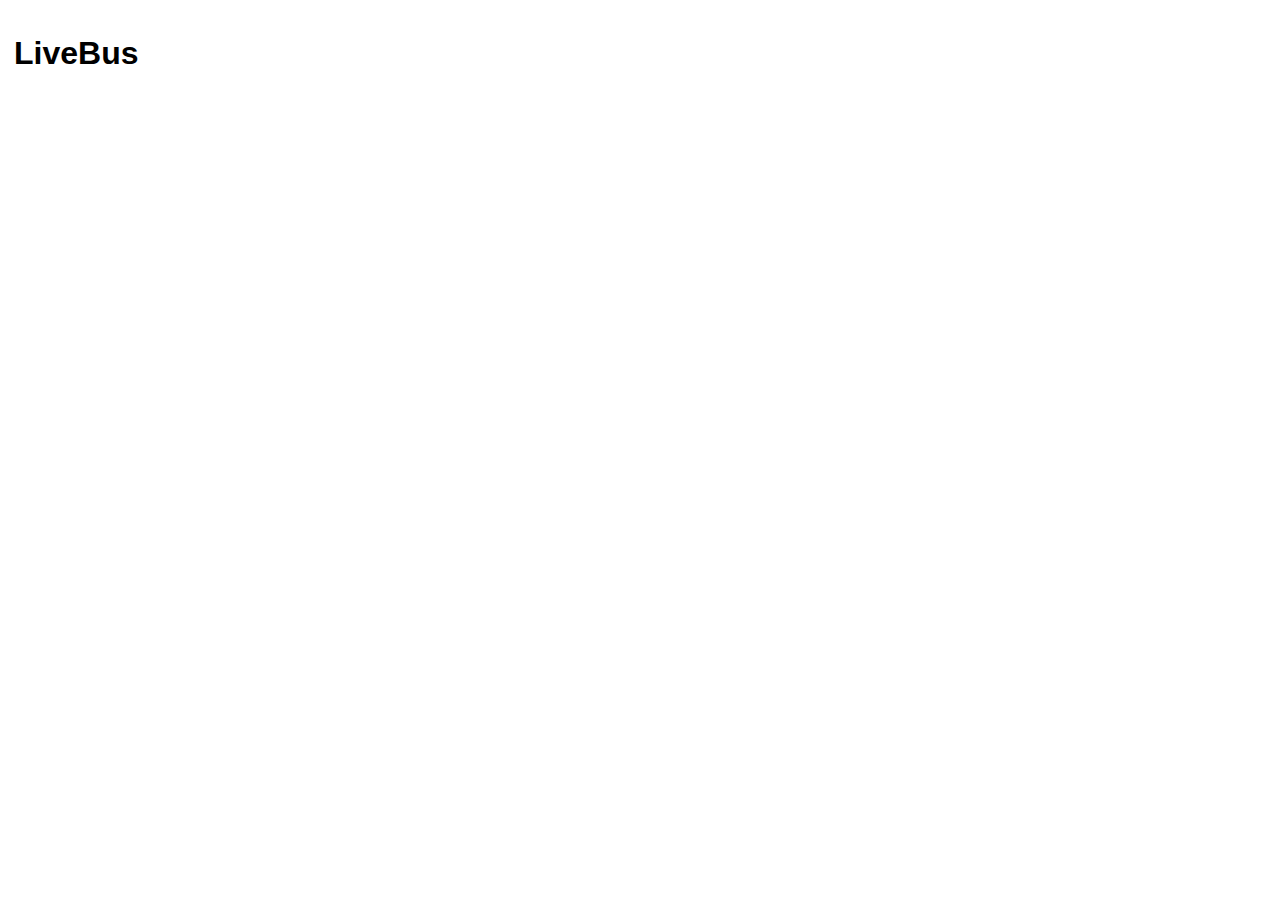
==== index.html @ 3c683938 "Added headsign js file and removed prediction message" ====
<!DOCTYPE html>
<html>
    <head>
        <title>LiveBus</title>

        <base href="index.html" target="_blank">

        <meta charset="UTF-8">
        <meta name="viewport" content="width=device-width, initial-scale=1.0">
        <meta http-equiv="refresh" content="600"> <!-- Refresh every 10 mins -->
        <meta name="description" content="Live Bus information from MBTA API">

        <link rel="stylesheet" type="text/css" href="stylesheet.css">
        <!-- <link rel="stylesheet" type="text/css" href="dev.css"> -->
    </head>

    <body>
        <h1>LiveBus</h1>
        <div id="run">
        </div>

        <!-- scripts (placed at the end of the body b/c apparently it's faster) -->
        <!-- <script type="text/javascript" src="https://ajax.googleapis.com/ajax/libs/jquery/3.3.1/jquery.min.js"></script> -->
        <script type="text/javascript" src="headsigns.js"></script>
        <script type="text/javascript" src="cookiectl.js"></script>
        <script type="text/javascript" src="jquery.js"></script>
        <script type="text/javascript" src="stop.js"></script>
        <script type="text/javascript" src="runner.js"></script>
        <script type="text/javascript" src="stoprot.js"></script>
    </body>
</html>
---- stylesheet.css ----
* {
    border-radius: 20px;
    padding: 2px;
    font-family: "Helvetica Neue", Helvetica, sans-serif;
}

li {
    list-style-type:none;
    border: 1px solid black;
}


input {
    width: 60px;
}

.stop {
    display:inline-block;
}


h1.busnum  {
    display:inline-block;
    width:50%;
    text-align: center;
    font-size: 40px;
    margin:0px;
}

div.busdest  {
    display:inline-block;
    width:49%;
    text-align: center;
}

.bus ul li {
    display:inline-block;
}

li.buspred {
    width:50%;
    font-size: 25px;
    text-align: center;
}

.stop {
    width:100%;
    height:100%;
    display:inline-block;
}
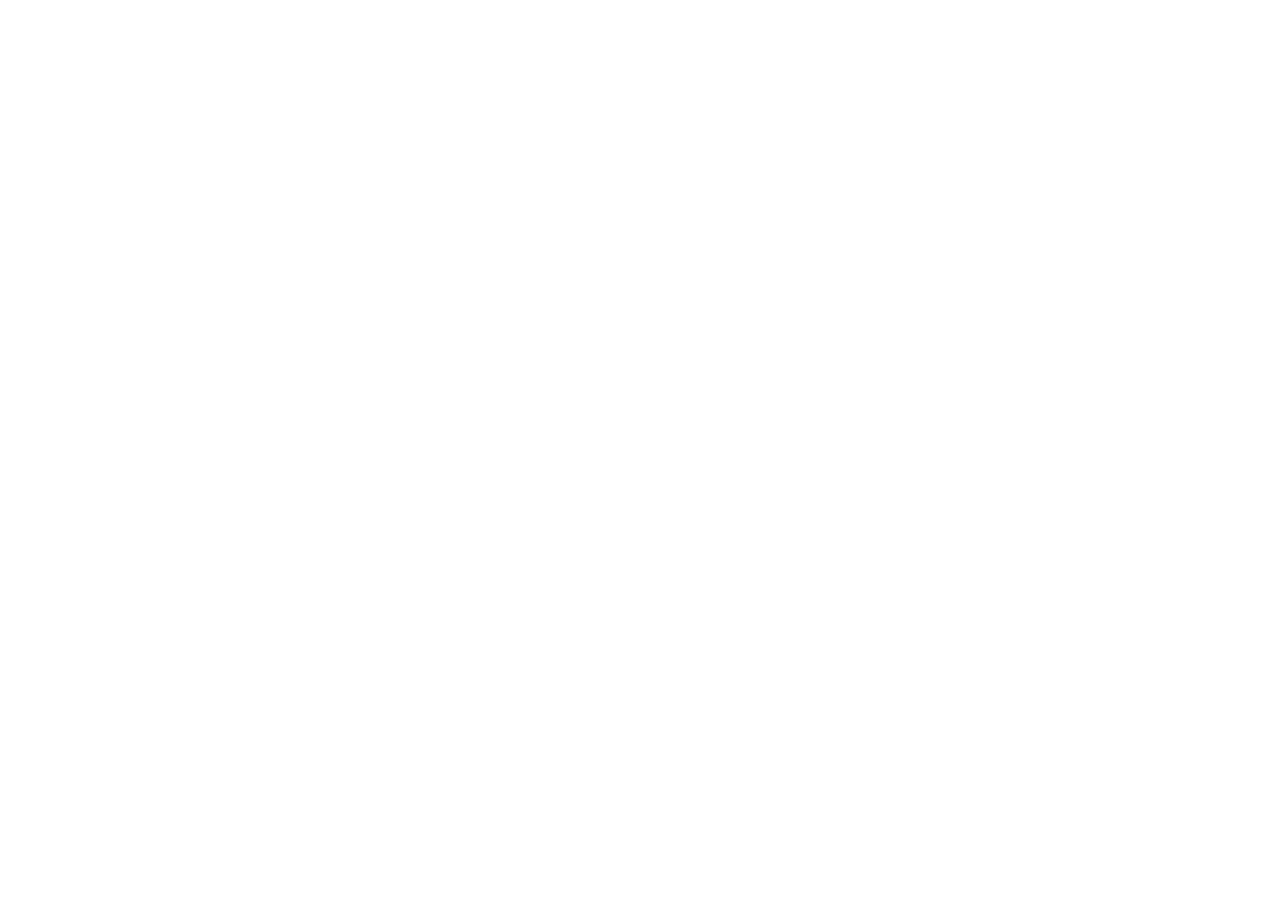
==== commit 34e74634: "Implemented basic headsigns and formating" ====
--- a/index.html
+++ b/index.html
@@ -15,7 +15,6 @@
     </head>
 
     <body>
-        <h1>LiveBus</h1>
         <div id="run">
         </div>
 
--- a/stylesheet.css
+++ b/stylesheet.css
@@ -6,9 +6,11 @@
 
 li {
     list-style-type:none;
+}
+
+.bus {
     border: 1px solid black;
 }
-
 
 input {
     width: 60px;
@@ -21,16 +23,18 @@
 
 h1.busnum  {
     display:inline-block;
-    width:50%;
+    width:10%;
     text-align: center;
     font-size: 40px;
     margin:0px;
+    background-color:yellow;
 }
 
 div.busdest  {
     display:inline-block;
-    width:49%;
-    text-align: center;
+    text-align: left;
+    font-size:25px;
+    padding-left:3%;
 }
 
 .bus ul li {
@@ -38,7 +42,7 @@
 }
 
 li.buspred {
-    width:50%;
+    width:200px;
     font-size: 25px;
     text-align: center;
 }
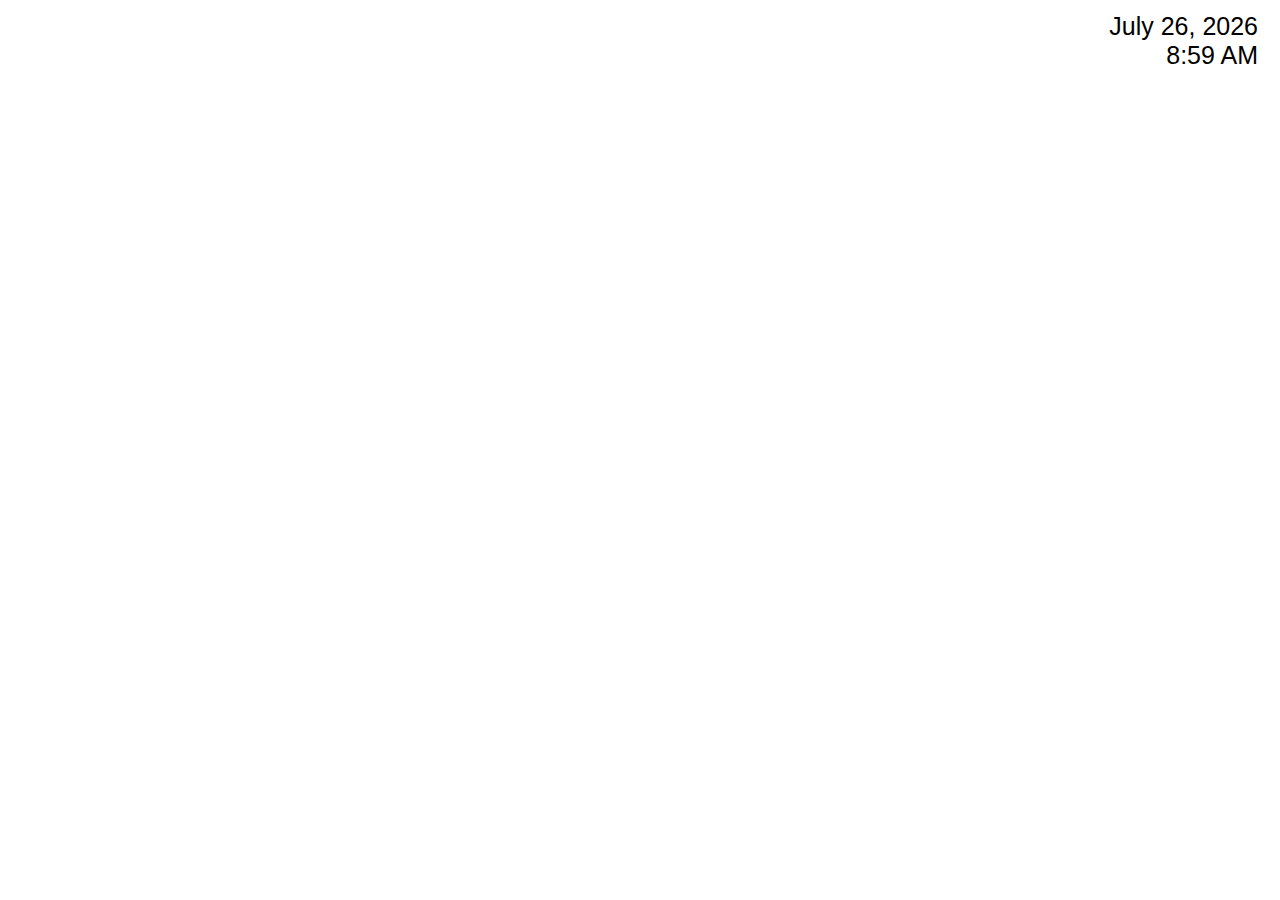
==== commit e44f8454: "added hardcoding for 1369 Central" ====
--- a/index.html
+++ b/index.html
@@ -8,6 +8,7 @@
         <meta charset="UTF-8">
         <meta name="viewport" content="width=device-width, initial-scale=1.0">
         <meta http-equiv="refresh" content="600"> <!-- Refresh every 10 mins -->
+        <meta http-equiv="cache-control" content="no-cache" />
         <meta name="description" content="Live Bus information from MBTA API">
 
         <link rel="stylesheet" type="text/css" href="stylesheet.css">
@@ -16,13 +17,15 @@
 
     <body>
         <div id="run">
+        <div id="MyClockDisplay" class="clock"></div>
         </div>
 
         <!-- scripts (placed at the end of the body b/c apparently it's faster) -->
-        <!-- <script type="text/javascript" src="https://ajax.googleapis.com/ajax/libs/jquery/3.3.1/jquery.min.js"></script> -->
+        <script type="text/javascript" src="https://ajax.googleapis.com/ajax/libs/jquery/3.3.1/jquery.min.js"></script>
+        <script type="text/javascript" src="clock.js"></script>
         <script type="text/javascript" src="headsigns.js"></script>
+	<script type="text/javascript" src="ids.js"></script>
         <script type="text/javascript" src="cookiectl.js"></script>
-        <script type="text/javascript" src="jquery.js"></script>
         <script type="text/javascript" src="stop.js"></script>
         <script type="text/javascript" src="runner.js"></script>
         <script type="text/javascript" src="stoprot.js"></script>
--- a/stylesheet.css
+++ b/stylesheet.css
@@ -23,7 +23,7 @@
 
 h1.busnum  {
     display:inline-block;
-    width:10%;
+    width:100px;
     text-align: center;
     font-size: 40px;
     margin:0px;
@@ -42,7 +42,7 @@
 }
 
 li.buspred {
-    width:200px;
+    width:175px;
     font-size: 25px;
     text-align: center;
 }
@@ -52,3 +52,35 @@
     height:100%;
     display:inline-block;
 }
+
+.stoptitle {
+    font-size: 35px;
+    margin:0px;
+    display:inline;
+    padding-right:250px;
+}
+
+p {
+    font-size:10px;
+    margin:0px;
+}
+
+.clock {
+    position:absolute;
+    top:10px;
+    right:20px;
+    font-size:25px;
+    text-align: right;
+}
+
+ul {
+    margin:0px;
+}
+
+#SchedNote {
+    position:absolute;
+    bottom:0px;
+    right:20px;
+    float:bottom;
+    font-size:20px;
+}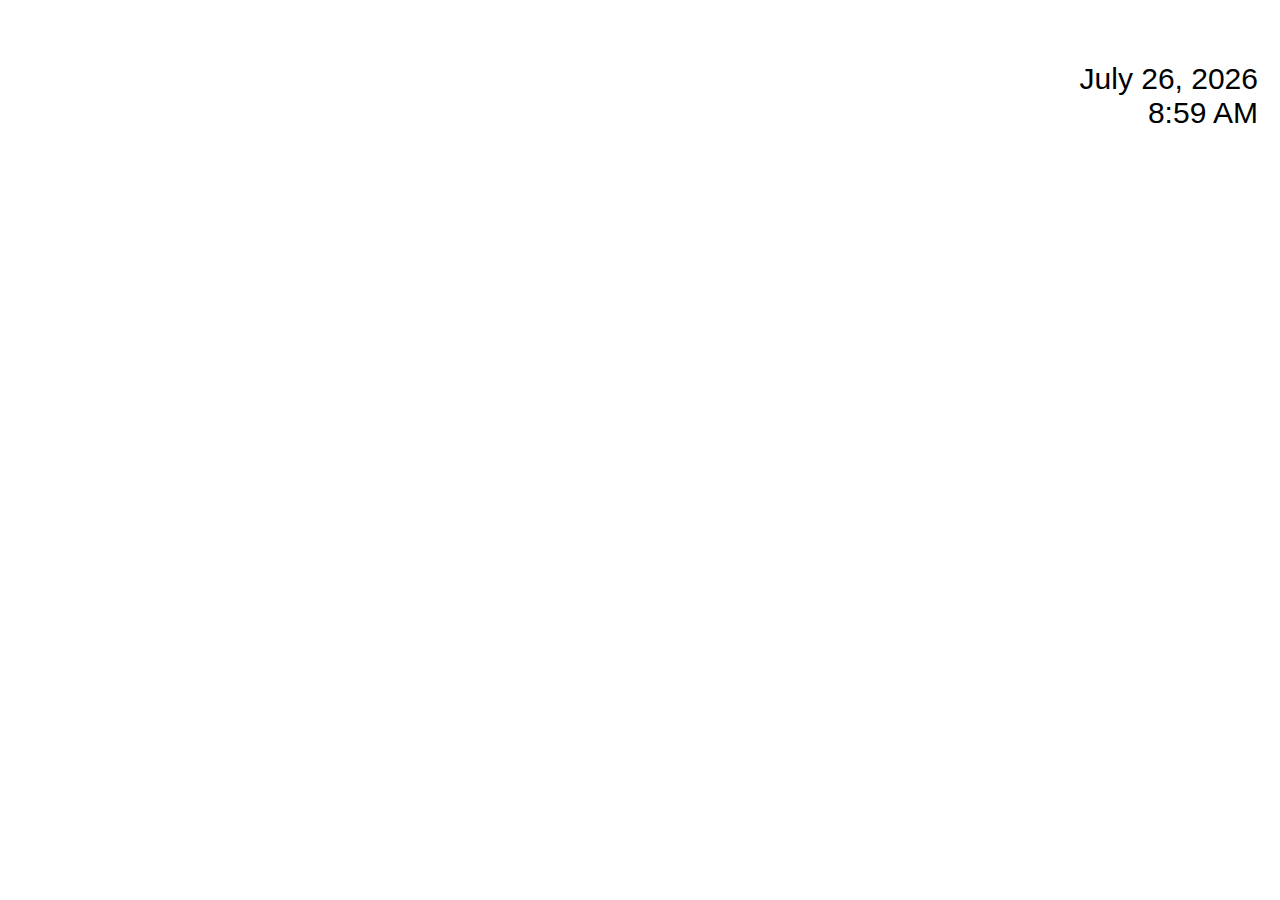
==== commit a645ce10: "Merge branch 'auto_dest' into gh-pages" ====
--- a/index.html
+++ b/index.html
@@ -23,11 +23,7 @@
         <!-- scripts (placed at the end of the body b/c apparently it's faster) -->
         <script type="text/javascript" src="https://ajax.googleapis.com/ajax/libs/jquery/3.3.1/jquery.min.js"></script>
         <script type="text/javascript" src="clock.js"></script>
-        <script type="text/javascript" src="headsigns.js"></script>
-	<script type="text/javascript" src="ids.js"></script>
         <script type="text/javascript" src="cookiectl.js"></script>
         <script type="text/javascript" src="stop.js"></script>
-        <script type="text/javascript" src="runner.js"></script>
-        <script type="text/javascript" src="stoprot.js"></script>
     </body>
 </html>
--- a/stylesheet.css
+++ b/stylesheet.css
@@ -42,7 +42,7 @@
 }
 
 li.buspred {
-    width:175px;
+    width:30%;
     font-size: 25px;
     text-align: center;
 }
@@ -54,9 +54,9 @@
 }
 
 .stoptitle {
-    font-size: 35px;
-    margin:0px;
-    display:inline;
+    font-size: 50px;
+    margin:50px 0px 0px 0px;
+    display:block;
     padding-right:250px;
 }
 
@@ -67,9 +67,9 @@
 
 .clock {
     position:absolute;
-    top:10px;
+    top:60px;
     right:20px;
-    font-size:25px;
+    font-size:30px;
     text-align: right;
 }
 
@@ -78,9 +78,9 @@
 }
 
 #SchedNote {
-    position:absolute;
     bottom:0px;
     right:20px;
     float:bottom;
     font-size:20px;
+    font-weight: bold;
 }